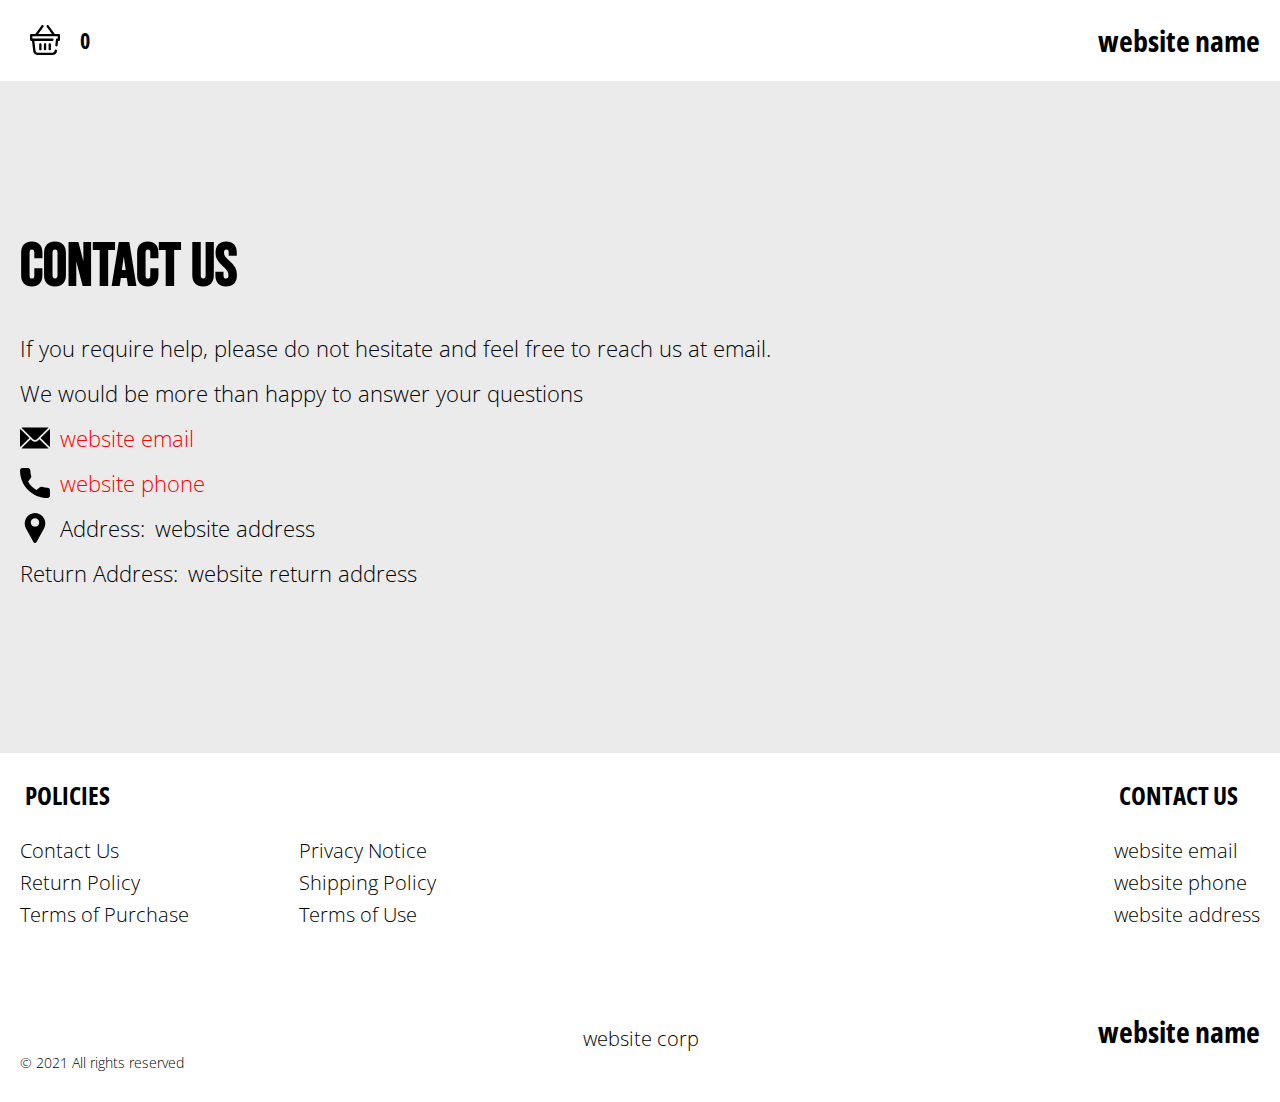
==== contacts.html @ 2bfbda39 "+" ====
<!DOCTYPE html>
<html lang="en">

<head>
  <meta charset="UTF-8" />
  <meta http-equiv="X-UA-Compatible" content="IE=edge" />
  <meta name="viewport" content="width=device-width, initial-scale=1.0" />
  <link rel="stylesheet" href="./css/style.css" />
  <title>Shop</title>
</head>

<body>




  <div class="wrapper">
    <div class="header__wrapper">
      <div class="container">
        <header class="header">
      
          <a href="./shop.html" class="cart__btn">
            <svg class="header__svg" viewBox="0 0 511 511.99913" xmlns="http://www.w3.org/2000/svg"><path d="m512.496094 172v80c0 11.046875-8.953125 20-20 20h-13.152344l-8.425781 74.988281c-1.148438 10.21875-9.804688 17.765625-19.851563 17.769531-.746094 0-1.496094-.042968-2.257812-.128906-10.976563-1.230468-18.875-11.132812-17.640625-22.105468l10.421875-92.753907c1.136718-10.117187 9.691406-17.769531 19.875-17.769531h11.035156v-40h-432v40h341c11.046875 0 20 8.957031 20 20 0 11.046875-8.953125 20-20 20h-307.226562l19.75 164.761719c2.40625 20.089843 19.480468 35.238281 39.714843 35.238281h247.125c20.382813 0 37.472657-15.277344 39.75-35.535156 1.230469-10.976563 11.128907-18.871094 22.105469-17.640625 10.976562 1.234375 18.875 11.132812 17.644531 22.109375-4.554687 40.511718-38.730469 71.066406-79.5 71.066406h-247.125c-40.46875 0-74.617187-30.300781-79.433593-70.480469l-20.316407-169.519531h-13.488281c-11.046875 0-20-8.953125-20-20v-80c0-11.046875 8.953125-20 20-20h70.9375l105.683594-143.839844c6.539062-8.898437 19.054687-10.816406 27.957031-4.273437 8.902344 6.539062 10.816406 19.054687 4.277344 27.957031l-88.28125 120.15625h231.589843l-88.285156-120.15625c-6.539062-8.902344-4.625-21.417969 4.277344-27.957031 8.902344-6.542969 21.417969-4.628907 27.960938 4.273437l105.679687 143.839844h70.199219c11.046875 0 20 8.957031 20 20zm-275.996094 160v80c0 11.046875 8.953125 20 20 20 11.042969 0 20-8.953125 20-20v-80c0-11.046875-8.957031-20-20-20-11.046875 0-20 8.953125-20 20zm80 0v80c0 11.046875 8.953125 20 20 20 11.042969 0 20-8.953125 20-20v-80c0-11.046875-8.957031-20-20-20-11.046875 0-20 8.953125-20 20zm-160 0v80c0 11.046875 8.953125 20 20 20 11.042969 0 20-8.953125 20-20v-80c0-11.046875-8.957031-20-20-20-11.046875 0-20 8.953125-20 20zm0 0"/></svg>
            <span class="cart__span js_cart__span">0</span>
           </a> 
           <div class="logo__box">
            <a href="./index.html" class="header__logo logo js_website-name"></a>
          </div>
        </header>
      </div>
    </div>

    <main class="main">
      <div class="text-section__wrapper">
        <section class="text-section">
          <div class="container">
            <h1 class="title">Contact Us</h1>
            <p class="text">If you require help, please do not hesitate and feel free to reach us at email.</p>
            <p class="text">We would be more than happy to answer your questions</p>
            <div class="text text-section__df">
              <svg class="text-section__mr" xmlns="http://www.w3.org/2000/svg" xmlns:xlink="http://www.w3.org/1999/xlink" x="0px" y="0px"
                 viewBox="0 0 512 512" style="enable-background:new 0 0 512 512;" xml:space="preserve">
                 <g>
                   <g>
                     <path d="M507.49,101.721L352.211,256L507.49,410.279c2.807-5.867,4.51-12.353,4.51-19.279V121
       C512,114.073,510.297,107.588,507.49,101.721z" />
                   </g>
                 </g>
                 <g>
                   <g>
                     <path d="M467,76H45c-6.927,0-13.412,1.703-19.279,4.51l198.463,197.463c17.548,17.548,46.084,17.548,63.632,0L486.279,80.51
       C480.412,77.703,473.927,76,467,76z" />
                   </g>
                 </g>
                 <g>
                   <g>
                     <path
                       d="M4.51,101.721C1.703,107.588,0,114.073,0,121v270c0,6.927,1.703,13.413,4.51,19.279L159.789,256L4.51,101.721z" />
                   </g>
                 </g>
                 <g>
                   <g>
                     <path d="M331,277.211l-21.973,21.973c-29.239,29.239-76.816,29.239-106.055,0L181,277.211L25.721,431.49
       C31.588,434.297,38.073,436,45,436h422c6.927,0,13.412-1.703,19.279-4.51L331,277.211z" />
                   </g>
                 </g>
               </svg>
               <a href="" class="link js_website-email"></a>
            </div>

            <div class="text text-section__df">
              <svg class="text-section__mr" xmlns="http://www.w3.org/2000/svg" xmlns:xlink="http://www.w3.org/1999/xlink" x="0px" y="0px"
              viewBox="0 0 384 384" style="enable-background:new 0 0 384 384;" xml:space="preserve">
              <g>
                <g>
                  <path
                    d="M353.188,252.052c-23.51,0-46.594-3.677-68.469-10.906c-10.719-3.656-23.896-0.302-30.438,6.417l-43.177,32.594
    c-50.073-26.729-80.917-57.563-107.281-107.26l31.635-42.052c8.219-8.208,11.167-20.198,7.635-31.448
    c-7.26-21.99-10.948-45.063-10.948-68.583C132.146,13.823,118.323,0,101.333,0H30.813C13.823,0,0,13.823,0,30.813
    C0,225.563,158.438,384,353.188,384c16.99,0,30.813-13.823,30.813-30.813v-70.323C384,265.875,370.177,252.052,353.188,252.052z" />
                </g>
              </g>
              </svg>
                  <a href="" class="link js_website-phone"></a>
             </div>
            
             <p class="text text-section__df">
               <svg class="text-section__mr" enable-background="new 0 0 512 512" viewBox="0 0 512 512" xmlns="http://www.w3.org/2000/svg">
                 <g>
                   <path
                     d="m407.579 87.677c-31.073-53.624-86.265-86.385-147.64-87.637-2.62-.054-5.257-.054-7.878 0-61.374 1.252-116.566 34.013-147.64 87.637-31.762 54.812-32.631 120.652-2.325 176.123l126.963 232.387c.057.103.114.206.173.308 5.586 9.709 15.593 15.505 26.77 15.505 11.176 0 21.183-5.797 26.768-15.505.059-.102.116-.205.173-.308l126.963-232.387c30.304-55.471 29.435-121.311-2.327-176.123zm-151.579 144.323c-39.701 0-72-32.299-72-72s32.299-72 72-72 72 32.299 72 72-32.298 72-72 72z" />
                 </g>
               </svg>
                 <span class="text-section__mr">Address:</span> <span class="js_website-address"></span>
             </p>

  
             
           <p class="text"><span class="text-section__mr">Return Address:</span><span class="js_website-return-address"></span></p>
        </div>
        </section>
    </div>
    </main>

    <div class="footer__wrapper">
      <footer class="footer">
        <div class="footer__top">
          <div class="container">
            <div class="footer__policies">
            <div class="footer__block">
              <p class="footer__subtitle">Policies</p>
              <ul class="list list-col">
                <li class="item">
                  <a href="./contacts.html" class="footer__link">Contact Us</a>
                </li>
                <li class="item">
                  <a href="./return.html" class="footer__link">Return Policy</a>
                </li>
                <li class="item">
                  <a href="./purchase.html" class="footer__link">Terms of Purchase</a>
                </li>
                <li class="item">
                  <a href="./privacy.html" class="footer__link">Privacy Notice</a>
                </li>
                <li class="item">
                  <a href="./shipping.html" class="footer__link">Shipping Policy</a>
                </li>
                <li class="item">
                  <a href="./use.html" class="footer__link">Terms of Use</a>
                </li>
              </ul>
            </div>
            <div class="footer__block footer__block--jus">
              <p class="footer__subtitle">Contact us</p>
              <ul class="list">
                <li class="item item--df">
               
                  <a href="" class="footer__link js_website-email"></a>
                </li>
                <li class="item item--df">
                 
                  <a href="" class="footer__link js_website-phone"></a>
                </li>
                <li class="item item--df">
                  
                  <p class="text js_website-address"></p>
                </li>
              </ul>
       
            </div>
        
          </div>
          <div class="footer__block footer__block--df">
            <a href="./index.html" class="footer__logo logo js_website-name"></a>
            <p class="text text--mb js_website-corp"></p>
            <span class="footer__span">© 2021 All rights reserved</span>
          </div>
          </div>
        </div>
      

       
  
      </footer>
  
  </div>
  </div>

 
  <script type="module" src="./js/on-load.js"></script>
  <script src="./js/website-data.js"></script>

</body>

</html>
---- css/style.css ----
@import './fonts.css';
@import './vars.css';
@import './utils.css';
@import './header.css';
@import './footer.css';
@import './hero.css';
@import './products.css';
@import './product.css';
@import './text-section.css';
@import './order.css';
@import './animation.css';
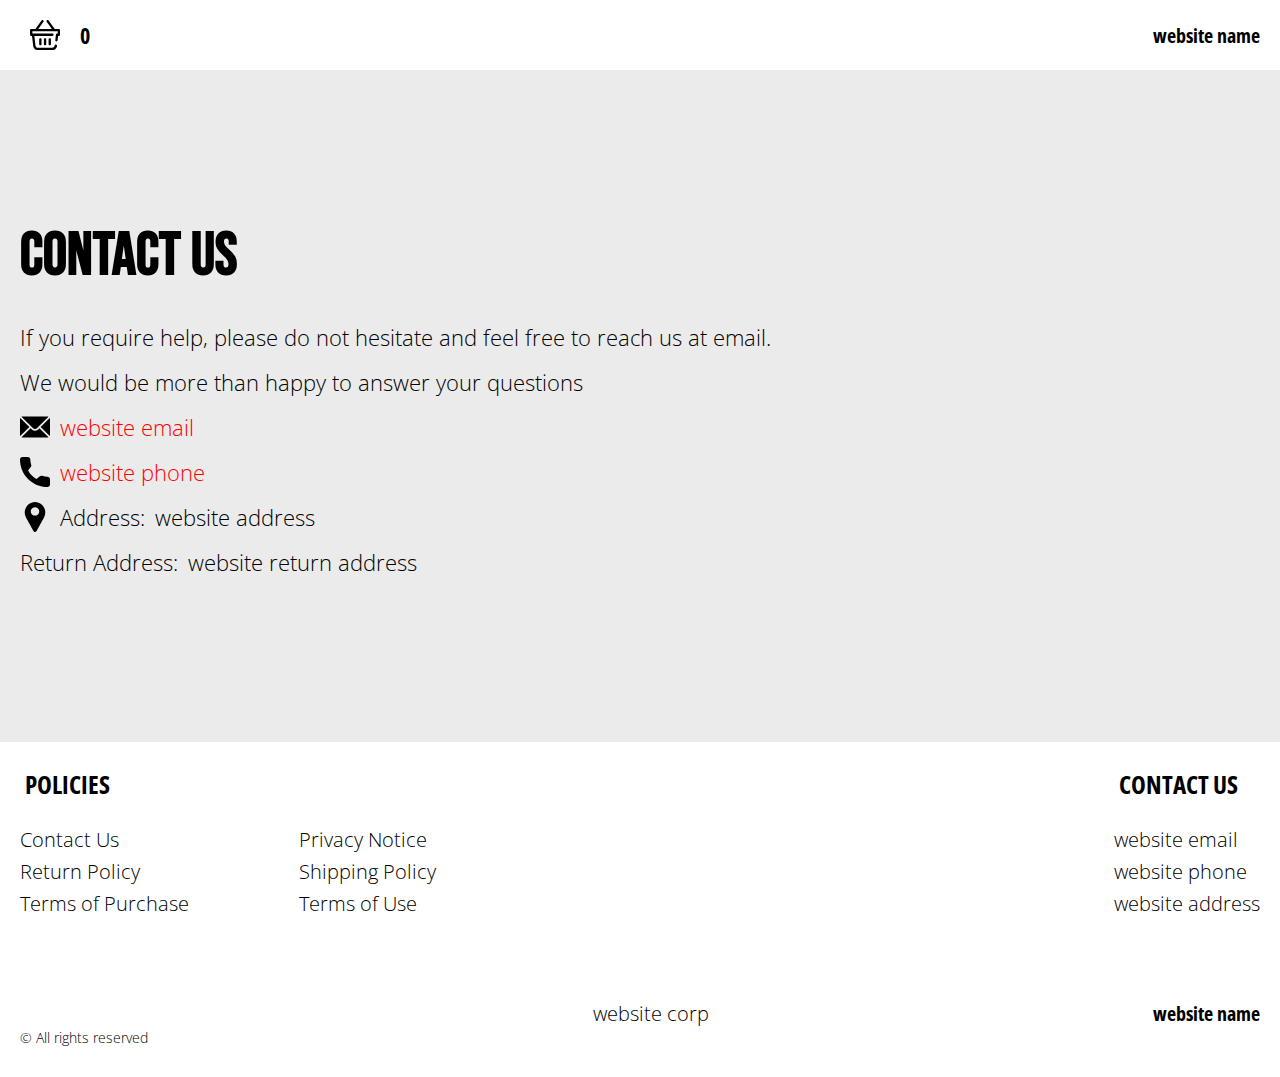
==== commit e2381abd: "+" ====
--- a/contacts.html
+++ b/contacts.html
@@ -153,7 +153,7 @@
           <div class="footer__block footer__block--df">
             <a href="./index.html" class="footer__logo logo js_website-name"></a>
             <p class="text text--mb js_website-corp"></p>
-            <span class="footer__span">© 2021 All rights reserved</span>
+            <span class="footer__span">© All rights reserved</span>
           </div>
           </div>
         </div>
